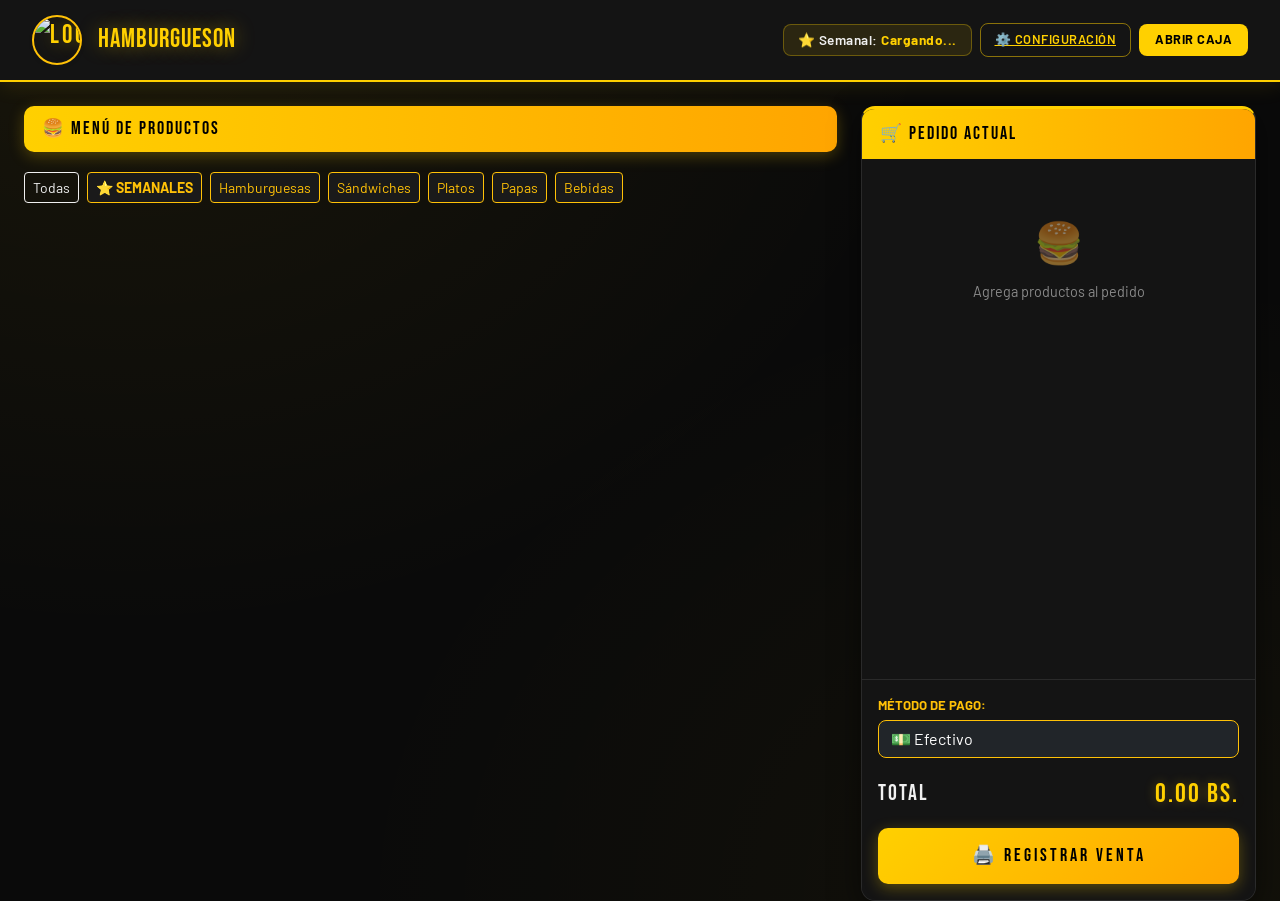
==== frontend/templates/index.html @ d6bfd699 "Primer comit, Agregar Promos diarias y buscar problemas con el ticket" ====
<!DOCTYPE html>
<html lang="es">
<head>
    <meta charset="UTF-8">
    <meta name="viewport" content="width=device-width, initial-scale=1.0">
    <title>Hamburguesón - Punto de Venta</title>
    <link href="https://cdn.jsdelivr.net/npm/bootstrap@5.3.0/dist/css/bootstrap.min.css" rel="stylesheet">
    <link href="https://fonts.googleapis.com/css2?family=Bebas+Neue&family=Barlow:wght@400;500;600;700&display=swap" rel="stylesheet">
    <style>
        :root {
            --hb-yellow: #FFD000;
            --hb-yellow-dark: #C9A800;
            --hb-yellow-glow: rgba(255, 208, 0, 0.15);
            --hb-black: #0a0a0a;
            --hb-surface: #141414;
            --hb-surface-2: #1e1e1e;
            --hb-border: #2a2a2a;
            --hb-text: #f0f0f0;
            --hb-text-muted: #888;
        }

        * { box-sizing: border-box; }

        body {
            background-color: var(--hb-black);
            color: var(--hb-text);
            font-family: 'Barlow', sans-serif;
            font-size: 15px;
            min-height: 100vh;
            background-image:
                radial-gradient(ellipse at 10% 0%, rgba(255,208,0,0.06) 0%, transparent 50%),
                radial-gradient(ellipse at 90% 100%, rgba(255,208,0,0.04) 0%, transparent 50%);
        }

        /* ─── Navbar ─── */
        .navbar {
            background-color: var(--hb-surface) !important;
            border-bottom: 2px solid var(--hb-yellow);
            padding: 10px 20px;
            box-shadow: 0 4px 20px rgba(255,208,0,0.1);
        }

        .navbar-brand {
            font-family: 'Bebas Neue', sans-serif;
            color: var(--hb-yellow) !important;
            font-size: 1.6rem;
            letter-spacing: 3px;
            text-shadow: 0 0 20px rgba(255,208,0,0.4);
        }

        .logo-img {
            height: 38px;
            width: auto;
            margin-right: 10px;
            border-radius: 5px;
        }

        /* ─── Stats Badge ─── */
        .stat-badge {
            background: rgba(255,208,0,0.1);
            border: 1px solid rgba(255,208,0,0.3);
            border-radius: 8px;
            padding: 5px 14px;
            font-size: 0.85rem;
            font-weight: 600;
            color: var(--hb-text);
            letter-spacing: 0.5px;
        }

        .stat-badge .value {
            color: var(--hb-yellow);
            font-weight: 700;
        }

        /* ─── Section Header ─── */
        .section-header {
            background: linear-gradient(90deg, var(--hb-yellow), #FFA500);
            color: #000;
            font-family: 'Bebas Neue', sans-serif;
            font-size: 1.1rem;
            letter-spacing: 2px;
            padding: 10px 18px;
            border-radius: 10px;
            margin-bottom: 20px;
            display: flex;
            align-items: center;
            gap: 8px;
            box-shadow: 0 4px 15px rgba(255,208,0,0.25);
        }

        /* ─── Product Cards ─── */
        .product-card {
            background-color: var(--hb-surface);
            border: 1px solid var(--hb-border);
            border-radius: 14px;
            transition: all 0.25s ease;
            cursor: pointer;
            overflow: hidden;
            position: relative;
        }

        .product-card::before {
            content: '';
            position: absolute;
            inset: 0;
            border-radius: 14px;
            border: 1.5px solid transparent;
            transition: border-color 0.25s;
            pointer-events: none;
        }

        .product-card:hover {
            transform: translateY(-4px);
            box-shadow: 0 8px 28px rgba(255,208,0,0.18);
        }

        .product-card:hover::before {
            border-color: var(--hb-yellow);
        }

        .product-card .card-body {
            padding: 16px;
        }

        .product-card .product-name {
            font-weight: 700;
            font-size: 1rem;
            color: var(--hb-text);
            line-height: 1.3;
            margin-bottom: 4px;
        }

        .product-card .product-desc {
            font-size: 0.8rem;
            color: var(--hb-text-muted);
            line-height: 1.4;
            margin-bottom: 12px;
        }

        .product-card .product-price {
            color: var(--hb-yellow);
            font-weight: 800;
            font-size: 1.25rem;
            font-family: 'Bebas Neue', sans-serif;
            letter-spacing: 1px;
        }

        .btn-add {
            background: var(--hb-yellow);
            color: #000;
            font-weight: 700;
            font-size: 0.8rem;
            border: none;
            border-radius: 8px;
            padding: 6px 14px;
            transition: background 0.2s, transform 0.1s;
            letter-spacing: 0.5px;
        }

        .btn-add:hover {
            background: var(--hb-yellow-dark);
            color: #000;
            transform: scale(1.05);
        }

        /* ─── Sidebar / Order Panel ─── */
        .order-panel {
            background-color: var(--hb-surface);
            border: 1px solid var(--hb-border);
            border-top: 3px solid var(--hb-yellow);
            border-radius: 14px;
            height: calc(100vh - 105px);
            position: sticky;
            top: 80px;
            display: flex;
            flex-direction: column;
            overflow: hidden;
            box-shadow: 0 8px 30px rgba(0,0,0,0.5);
        }

        .order-panel-header {
            background: linear-gradient(90deg, var(--hb-yellow), #FFA500);
            color: #000;
            font-family: 'Bebas Neue', sans-serif;
            font-size: 1.1rem;
            letter-spacing: 2px;
            padding: 12px 18px;
            display: flex;
            align-items: center;
            gap: 8px;
        }

        .order-list {
            flex: 1;
            overflow-y: auto;
            padding: 12px;
            scrollbar-width: thin;
            scrollbar-color: var(--hb-border) transparent;
        }

        .order-list::-webkit-scrollbar { width: 4px; }
        .order-list::-webkit-scrollbar-thumb { background: var(--hb-border); border-radius: 4px; }

        /* Cart item */
        .cart-item {
            background: var(--hb-surface-2);
            border: 1px solid var(--hb-border);
            border-radius: 10px;
            padding: 10px 12px;
            margin-bottom: 8px;
            display: flex;
            align-items: center;
            justify-content: space-between;
            gap: 8px;
            transition: background 0.15s;
        }

        .cart-item:hover { background: #252525; }

        .cart-item-name {
            font-weight: 600;
            font-size: 0.9rem;
            color: var(--hb-text);
            flex: 1;
        }

        .cart-item-price {
            color: var(--hb-yellow);
            font-weight: 700;
            font-size: 0.9rem;
            white-space: nowrap;
        }

        .cart-qty {
            display: flex;
            align-items: center;
            gap: 6px;
        }

        .qty-btn {
            width: 24px;
            height: 24px;
            border: 1px solid var(--hb-border);
            background: #333;
            color: var(--hb-text);
            border-radius: 5px;
            font-size: 0.85rem;
            font-weight: 700;
            cursor: pointer;
            transition: 0.15s;
            display: flex;
            align-items: center;
            justify-content: center;
            padding: 0;
        }

        .qty-btn:hover {
            background: var(--hb-yellow);
            color: #000;
            border-color: var(--hb-yellow);
        }

        .qty-value {
            font-weight: 700;
            font-size: 0.95rem;
            min-width: 18px;
            text-align: center;
            color: var(--hb-text);
        }

        /* Total footer */
        .order-footer {
            padding: 16px;
            border-top: 1px solid var(--hb-border);
            background: var(--hb-surface);
        }

        .total-row {
            display: flex;
            justify-content: space-between;
            align-items: center;
            margin-bottom: 14px;
        }

        .total-label {
            font-family: 'Bebas Neue', sans-serif;
            font-size: 1.4rem;
            letter-spacing: 2px;
            color: var(--hb-text);
        }

        .total-amount {
            font-family: 'Bebas Neue', sans-serif;
            font-size: 1.7rem;
            letter-spacing: 2px;
            color: var(--hb-yellow);
            text-shadow: 0 0 12px rgba(255,208,0,0.3);
        }

        .btn-checkout {
            width: 100%;
            background: linear-gradient(135deg, var(--hb-yellow), #FFA500);
            color: #000;
            font-family: 'Bebas Neue', sans-serif;
            font-size: 1.15rem;
            letter-spacing: 3px;
            border: none;
            border-radius: 10px;
            padding: 14px;
            transition: all 0.2s;
            box-shadow: 0 4px 15px rgba(255,208,0,0.3);
        }

        .btn-checkout:hover {
            background: linear-gradient(135deg, #FFE040, #FFB830);
            transform: translateY(-2px);
            box-shadow: 0 6px 20px rgba(255,208,0,0.45);
            color: #000;
        }

        .btn-checkout:active {
            transform: translateY(0);
        }

        /* ─── Nav Buttons ─── */
        .btn-config {
            background: transparent;
            border: 1.5px solid rgba(255,208,0,0.5);
            color: var(--hb-yellow);
            font-weight: 600;
            font-size: 0.8rem;
            border-radius: 8px;
            padding: 6px 14px;
            transition: 0.2s;
            letter-spacing: 0.5px;
        }

        .btn-config:hover {
            background: rgba(255,208,0,0.1);
            border-color: var(--hb-yellow);
            color: var(--hb-yellow);
        }

        .btn-caja {
            background: var(--hb-yellow);
            color: #000;
            font-weight: 700;
            font-size: 0.8rem;
            border: none;
            border-radius: 8px;
            padding: 6px 16px;
            transition: 0.2s;
            letter-spacing: 0.5px;
        }

        .btn-caja:hover {
            background: var(--hb-yellow-dark);
            color: #000;
        }

        /* ─── Empty cart ─── */
        .empty-cart {
            text-align: center;
            padding: 40px 20px;
            color: var(--hb-text-muted);
        }

        .empty-cart .icon {
            font-size: 2.5rem;
            margin-bottom: 10px;
            display: block;
            opacity: 0.5;
        }

        .empty-cart p {
            font-size: 0.9rem;
            margin: 0;
        }

        /* ─── Inputs ─── */
        .form-control {
            background-color: var(--hb-surface-2);
            border: 1px solid var(--hb-border);
            color: var(--hb-text);
            border-radius: 8px;
        }

        .form-control:focus {
            background-color: #252525;
            border-color: var(--hb-yellow);
            color: var(--hb-text);
            box-shadow: 0 0 0 3px rgba(255,208,0,0.1);
        }

        /* ─── Animations ─── */
        @keyframes fadeInUp {
            from { opacity: 0; transform: translateY(12px); }
            to   { opacity: 1; transform: translateY(0); }
        }

        .product-card {
            animation: fadeInUp 0.3s ease both;
        }

        /* ELIMINAR CUALQUIER RASTRO DE AZUL */
        .btn-primary, .bg-primary, .btn-check:checked + .btn-primary {
            background-color: var(--hb-yellow) !important;
            border-color: var(--hb-yellow) !important;
            color: #000 !important;
        }

        /* Ajuste del Logo Circular */
        .logo-img {
            height: 45px;
            width: 45px;
            object-fit: cover;
            border: 2px solid var(--hb-yellow);
            border-radius: 50%;
        }

        /* Forzar Amarillo en Botones de Cantidad */
        .qty-btn:hover {
            background: var(--hb-yellow) !important;
            color: #000 !important;
            border-color: var(--hb-yellow) !important;
        }

        /* Mejorar visibilidad de las Tarjetas */
        .product-card {
            background-color: #1a1a1a !important; /* Un poco más claro que el fondo */
        }
        .family-section {
            box-shadow: 0 4px 15px rgba(0,0,0,0.3);
            transition: all 0.3s ease;
        }

        .family-section:hover {
            background: #1e1e1e !important;
        }

        .btn-outline-light:hover {
            background-color: var(--hb-yellow) !important;
            color: black !important;
            border-color: var(--hb-yellow) !important;
        }

        /* Botones de extras con mejor contraste */
        .btn-outline-warning {
            background-color: #1a1a1a;
        }

        .btn-outline-warning:hover {
            background-color: var(--hb-yellow) !important;
            color: black !important;
            transform: scale(1.05);
        }

        /* Scrollbar personalizada para el modal */
        #modal-extras-body::-webkit-scrollbar {
            width: 6px;
        }
        #modal-extras-body::-webkit-scrollbar-thumb {
            background: var(--hb-yellow);
            border-radius: 10px;
        }
        
        .badge:hover {
            background-color: #2a2a2a !important;
            border-color: #ff4444 !important;
            color: #ff4444 !important;
        }

        .cart-item button:hover {
            transform: scale(1.1);
            transition: 0.2s;
        }
    </style>
</head>
<body>

    <nav class="navbar navbar-dark mb-4 sticky-top">
        <div class="container-fluid">
            <a class="navbar-brand d-flex align-items-center" href="#">
                <img src="/static/img/logo.png" alt="Logo Hamburguesón" 
                    width="50" height="50" class="me-3 rounded-circle border border-warning border-2 shadow-sm">
                <span style="letter-spacing: 1px;">HAMBURGUESON</span>
            </a>
            
            <div class="d-flex align-items-center gap-2">
                <div class="stat-badge">
                    ⭐ Semanal: <span class="value" id="txt-semanal">Cargando...</span>
                </div>
                <a href="/admin" class="btn-config">⚙️ CONFIGURACIÓN</a>
                <button class="btn-caja" onclick="abrirCaja()">ABRIR CAJA</button>
            </div>
        </div>
    </nav>

    <div class="container-fluid px-4">
        <div class="row g-4">

            <!-- Products Grid -->
            <div class="col-md-8">
                <div class="section-header">
                    🍔 Menú de Productos
                </div>

                <div class="d-flex gap-2 overflow-auto pb-3 mb-4" id="filtro-categorias">
                    <button class="btn btn-yellow btn-sm active" onclick="filtrarProductos('Todas')">Todas</button>
                    <button class="btn btn-outline-warning btn-sm fw-bold" onclick="filtrarProductos('Semanales')">⭐ SEMANALES</button>
                    <button class="btn btn-outline-warning btn-sm" onclick="filtrarProductos('Hamburguesas')">Hamburguesas</button>
                    <button class="btn btn-outline-warning btn-sm" onclick="filtrarProductos('Sandwiches')">Sándwiches</button>
                    <button class="btn btn-outline-warning btn-sm" onclick="filtrarProductos('Platos')">Platos</button>
                    <button class="btn btn-outline-warning btn-sm" onclick="filtrarProductos('Papas')">Papas</button>
                    <button class="btn btn-outline-warning btn-sm" onclick="filtrarProductos('Sodas')">Bebidas</button>

                </div>

                <div class="row g-3" id="contenedor-productos">
                    <!-- Ejemplo de tarjeta (generado dinámicamente por JS) -->
                    <!-- 
                    <div class="col-6 col-lg-4">
                        <div class="product-card" onclick="agregarAlCarrito(item)">
                            <div class="card-body">
                                <div class="product-name">Hamburguesa Clásica</div>
                                <div class="product-desc">Carne, lechuga, tomate, queso</div>
                                <div class="d-flex justify-content-between align-items-center">
                                    <span class="product-price">25.00 Bs.</span>
                                    <button class="btn-add">+ AGREGAR</button>
                                </div>
                            </div>
                        </div>
                    </div>
                    -->
                </div>
            </div>

            <!-- Order Panel -->
            <div class="col-md-4">
                <div class="order-panel">
                    <div class="order-panel-header">
                        🛒 Pedido Actual
                    </div>

                    <div class="order-list" id="lista-carrito">
                        <div class="empty-cart">
                            <span class="icon">🍔</span>
                            <p>Agrega productos al pedido</p>
                        </div>
                    </div>

                    <div class="order-footer">
                        <div class="mb-3">
                            <label class="text-warning small fw-bold mb-1 d-block">MÉTODO DE PAGO:</label>
                            <select id="metodo-pago" class="form-control bg-dark text-white border-warning btn-sm">
                                <option value="Efectivo">💵 Efectivo</option>
                                <option value="QR">📱 Transferencia QR</option>
                                <option value="Tarjeta" disabled>💳 Tarjeta (Próximamente)</option>
                            </select>
                        </div>
                        
                        <div class="total-row">
                            <span class="total-label">Total</span>
                            <span class="total-amount" id="total-pedido">0.00 Bs.</span>
                        </div>
                        <button class="btn-checkout" onclick="finalizarVenta()">
                            🖨️ REGISTRAR VENTA
                        </button>
                    </div>
                </div>
            </div>

        </div>
    </div>

    <div class="modal fade" id="modalExtras" tabindex="-1">
        <div class="modal-dialog modal-lg">
            <div class="modal-content bg-dark border-warning">
                <div class="modal-header border-warning text-warning">
                    <h5 class="modal-title Bebas Neue">✨ AÑADIR SALSAS Y EXTRAS</h5>
                    <button type="button" class="btn-close btn-close-white" data-bs-dismiss="modal"></button>
                </div>
                <div class="modal-body p-4" style="max-height: 70vh; overflow-y: auto;">
                    <div class="mb-4">
                        <h6 class="text-warning border-bottom border-secondary pb-2 mb-3 fw-bold">
                            🥓 INGREDIENTES EXTRA
                        </h6>
                        <div class="row g-2" id="contenedor-ingredientes">
                            </div>
                    </div>

                    <div>
                        <h6 class="text-warning border-bottom border-secondary pb-2 mb-3 fw-bold">
                            🍯 SALSAS (50ml / 100ml)
                        </h6>
                        <div class="row g-2" id="contenedor-salsas">
                            </div>
                    </div>
                </div>
            </div>
        </div>
    </div>

    <script src="https://cdn.jsdelivr.net/npm/bootstrap@5.3.0/dist/js/bootstrap.bundle.min.js"></script>
    <script src="{{ url_for('static', filename='js/pos.js') }}"></script>
</body>
</html>
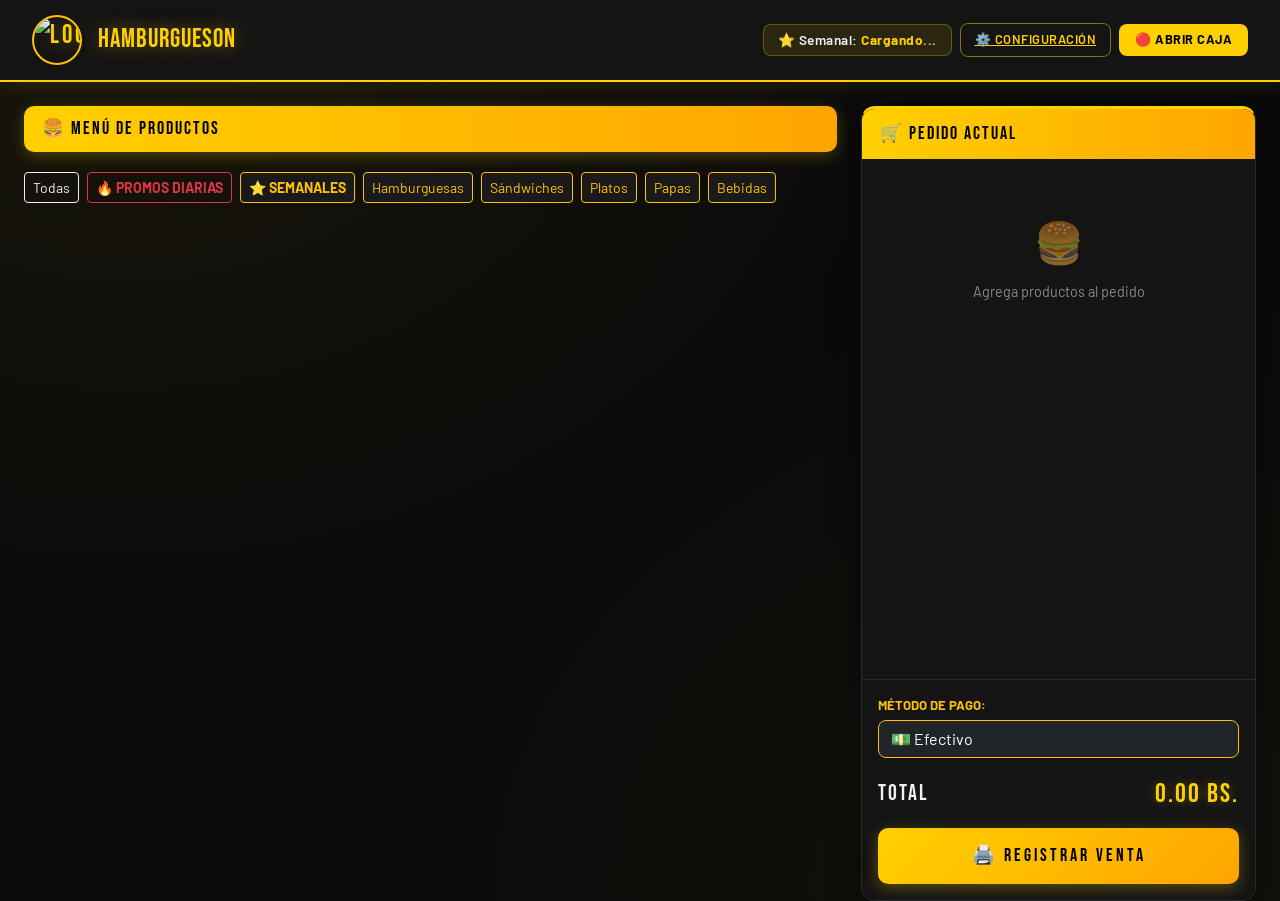
==== commit d187209e: "Agregado Seccion de Promociones diarias, mejorado imforme de cierre de caja" ====
--- a/frontend/templates/index.html
+++ b/frontend/templates/index.html
@@ -491,7 +491,7 @@
                     ⭐ Semanal: <span class="value" id="txt-semanal">Cargando...</span>
                 </div>
                 <a href="/admin" class="btn-config">⚙️ CONFIGURACIÓN</a>
-                <button class="btn-caja" onclick="abrirCaja()">ABRIR CAJA</button>
+                <button id="btn-estado-caja" class="btn-caja" onclick="abrirCaja()">🔴 ABRIR CAJA</button>
             </div>
         </div>
     </nav>
@@ -507,6 +507,7 @@
 
                 <div class="d-flex gap-2 overflow-auto pb-3 mb-4" id="filtro-categorias">
                     <button class="btn btn-yellow btn-sm active" onclick="filtrarProductos('Todas')">Todas</button>
+                    <button class="btn btn-outline-danger btn-sm fw-bold" onclick="filtrarProductos('Promocion')">🔥 PROMOS DIARIAS</button>
                     <button class="btn btn-outline-warning btn-sm fw-bold" onclick="filtrarProductos('Semanales')">⭐ SEMANALES</button>
                     <button class="btn btn-outline-warning btn-sm" onclick="filtrarProductos('Hamburguesas')">Hamburguesas</button>
                     <button class="btn btn-outline-warning btn-sm" onclick="filtrarProductos('Sandwiches')">Sándwiches</button>
